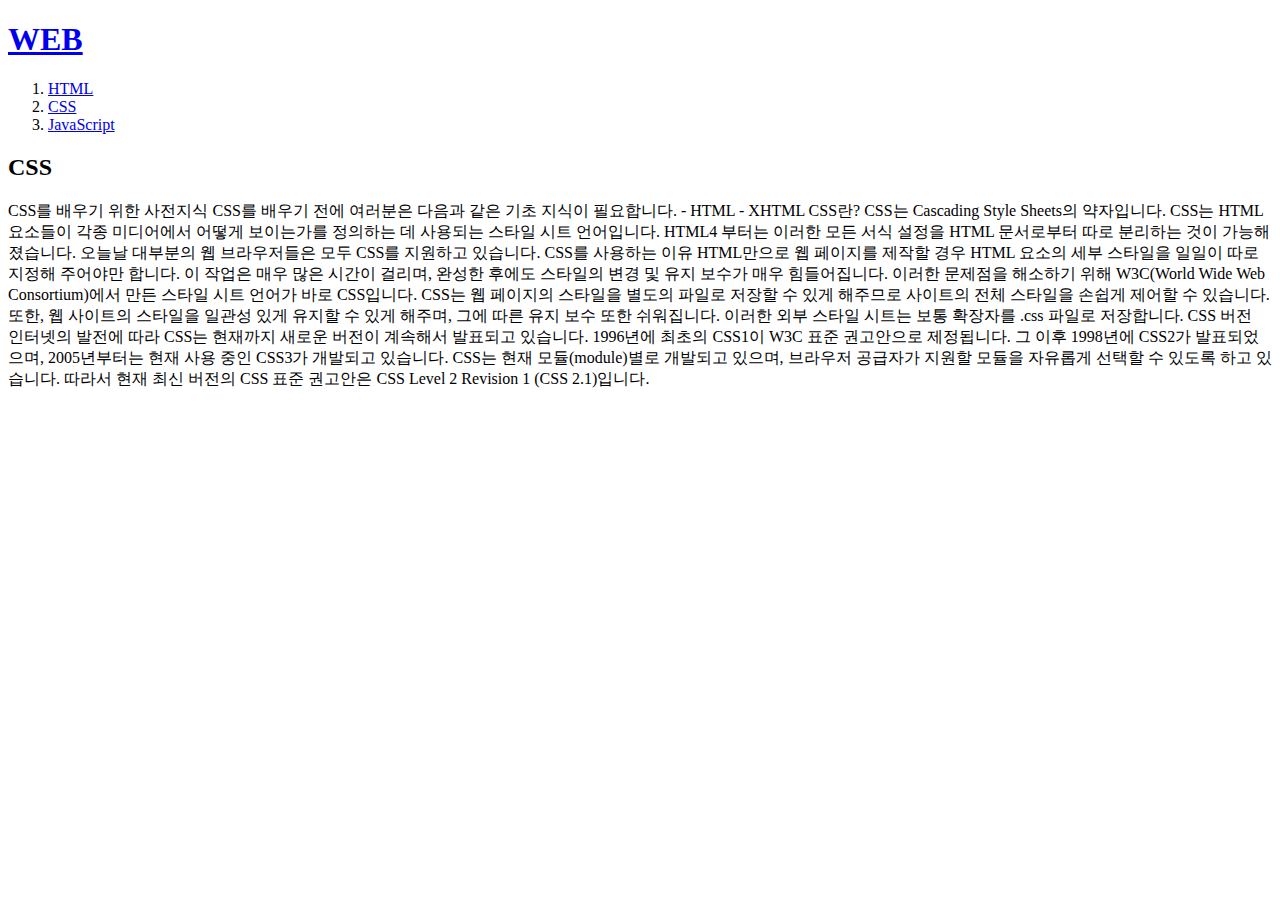
==== 2.html @ 60692b38 "first HTML" ====
<!doctype html>
<html>
<head>
<title>hanbinheo</title>
<meta charset="utf-8">
</head>
<body>
<h1><a href="index,html">WEB</a></h1>
<ol>
  <li><a href="1.html">HTML</a></li>
  <li><a href="2.html">CSS</a></li>
  <li><a href="3.html">JavaScript</a></li>
</ol>
<dr>
<h2>CSS</h2>
<p>
CSS를 배우기 위한 사전지식
CSS를 배우기 전에 여러분은 다음과 같은 기초 지식이 필요합니다.

- HTML
- XHTML

CSS란?
CSS는 Cascading Style Sheets의 약자입니다.
CSS는 HTML 요소들이 각종 미디어에서 어떻게 보이는가를 정의하는 데 사용되는 스타일 시트 언어입니다.
HTML4 부터는 이러한 모든 서식 설정을 HTML 문서로부터 따로 분리하는 것이 가능해졌습니다.
오늘날 대부분의 웹 브라우저들은 모두 CSS를 지원하고 있습니다.

CSS를 사용하는 이유
HTML만으로 웹 페이지를 제작할 경우 HTML 요소의 세부 스타일을 일일이 따로 지정해 주어야만 합니다.

이 작업은 매우 많은 시간이 걸리며, 완성한 후에도 스타일의 변경 및 유지 보수가 매우 힘들어집니다.
이러한 문제점을 해소하기 위해 W3C(World Wide Web Consortium)에서 만든 스타일 시트 언어가 바로 CSS입니다.
CSS는 웹 페이지의 스타일을 별도의 파일로 저장할 수 있게 해주므로 사이트의 전체 스타일을 손쉽게 제어할 수 있습니다.
또한, 웹 사이트의 스타일을 일관성 있게 유지할 수 있게 해주며, 그에 따른 유지 보수 또한 쉬워집니다.
이러한 외부 스타일 시트는 보통 확장자를 .css 파일로 저장합니다.
CSS 버전
인터넷의 발전에 따라 CSS는 현재까지 새로운 버전이 계속해서 발표되고 있습니다.
1996년에 최초의 CSS1이 W3C 표준 권고안으로 제정됩니다.
그 이후 1998년에 CSS2가 발표되었으며, 2005년부터는 현재 사용 중인 CSS3가 개발되고 있습니다.
CSS는 현재 모듈(module)별로 개발되고 있으며, 브라우저 공급자가 지원할 모듈을 자유롭게 선택할 수 있도록 하고 있습니다.
따라서 현재 최신 버전의 CSS 표준 권고안은 CSS Level 2 Revision 1 (CSS 2.1)입니다.
</p>
</body>
</html>
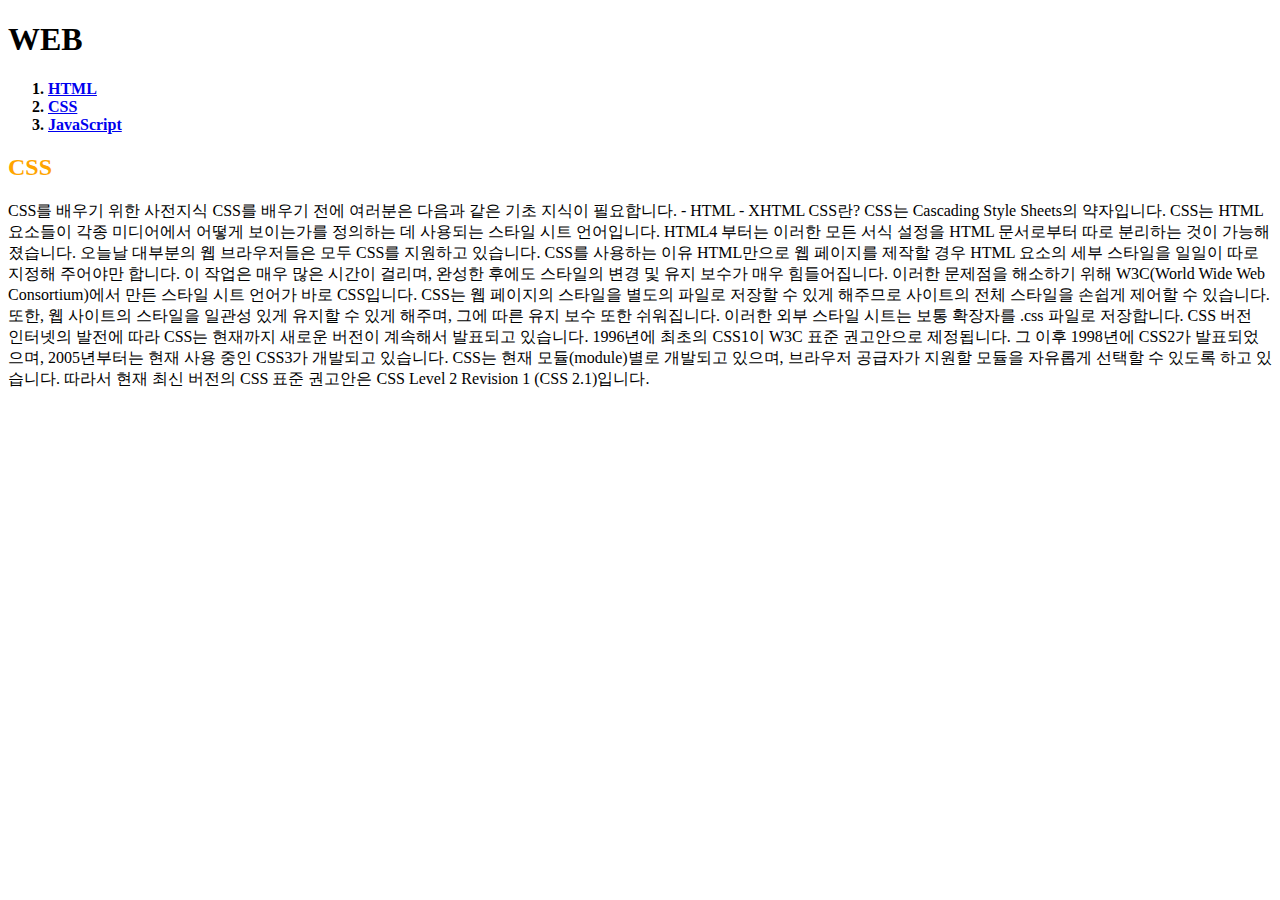
==== commit 59f6b0b9: "Add files via upload" ====
--- a/2.html
+++ b/2.html
@@ -3,43 +3,48 @@
 <head>
 <title>hanbinheo</title>
 <meta charset="utf-8">
+<link rel="stylesheet" href="style.css">
 </head>
 <body>
-<h1><a href="index,html">WEB</a></h1>
-<ol>
-  <li><a href="1.html">HTML</a></li>
-  <li><a href="2.html">CSS</a></li>
-  <li><a href="3.html">JavaScript</a></li>
-</ol>
-<dr>
-<h2>CSS</h2>
-<p>
-CSS를 배우기 위한 사전지식
-CSS를 배우기 전에 여러분은 다음과 같은 기초 지식이 필요합니다.
+<h1><a class="class">WEB</a></h1>
+<div id="grid">
+  <ol>
+    <strong><li><a href="1.html">HTML</a></li>
+    <li><a href="2.html" class="active">CSS</a></li>
+    <li><a href="3.html">JavaScript</a></li></strong>
+  </ol>
 
-- HTML
-- XHTML
+  <div id="article">
+    <h2><a style="color: orange;">CSS</a></h2>
+    <p>
+    CSS를 배우기 위한 사전지식
+    CSS를 배우기 전에 여러분은 다음과 같은 기초 지식이 필요합니다.
 
-CSS란?
-CSS는 Cascading Style Sheets의 약자입니다.
-CSS는 HTML 요소들이 각종 미디어에서 어떻게 보이는가를 정의하는 데 사용되는 스타일 시트 언어입니다.
-HTML4 부터는 이러한 모든 서식 설정을 HTML 문서로부터 따로 분리하는 것이 가능해졌습니다.
-오늘날 대부분의 웹 브라우저들은 모두 CSS를 지원하고 있습니다.
+    - HTML
+    - XHTML
 
-CSS를 사용하는 이유
-HTML만으로 웹 페이지를 제작할 경우 HTML 요소의 세부 스타일을 일일이 따로 지정해 주어야만 합니다.
+    CSS란?
+    CSS는 Cascading Style Sheets의 약자입니다.
+    CSS는 HTML 요소들이 각종 미디어에서 어떻게 보이는가를 정의하는 데 사용되는 스타일 시트 언어입니다.
+    HTML4 부터는 이러한 모든 서식 설정을 HTML 문서로부터 따로 분리하는 것이 가능해졌습니다.
+    오늘날 대부분의 웹 브라우저들은 모두 CSS를 지원하고 있습니다.
 
-이 작업은 매우 많은 시간이 걸리며, 완성한 후에도 스타일의 변경 및 유지 보수가 매우 힘들어집니다.
-이러한 문제점을 해소하기 위해 W3C(World Wide Web Consortium)에서 만든 스타일 시트 언어가 바로 CSS입니다.
-CSS는 웹 페이지의 스타일을 별도의 파일로 저장할 수 있게 해주므로 사이트의 전체 스타일을 손쉽게 제어할 수 있습니다.
-또한, 웹 사이트의 스타일을 일관성 있게 유지할 수 있게 해주며, 그에 따른 유지 보수 또한 쉬워집니다.
-이러한 외부 스타일 시트는 보통 확장자를 .css 파일로 저장합니다.
-CSS 버전
-인터넷의 발전에 따라 CSS는 현재까지 새로운 버전이 계속해서 발표되고 있습니다.
-1996년에 최초의 CSS1이 W3C 표준 권고안으로 제정됩니다.
-그 이후 1998년에 CSS2가 발표되었으며, 2005년부터는 현재 사용 중인 CSS3가 개발되고 있습니다.
-CSS는 현재 모듈(module)별로 개발되고 있으며, 브라우저 공급자가 지원할 모듈을 자유롭게 선택할 수 있도록 하고 있습니다.
-따라서 현재 최신 버전의 CSS 표준 권고안은 CSS Level 2 Revision 1 (CSS 2.1)입니다.
-</p>
+    CSS를 사용하는 이유
+    HTML만으로 웹 페이지를 제작할 경우 HTML 요소의 세부 스타일을 일일이 따로 지정해 주어야만 합니다.
+
+    이 작업은 매우 많은 시간이 걸리며, 완성한 후에도 스타일의 변경 및 유지 보수가 매우 힘들어집니다.
+    이러한 문제점을 해소하기 위해 W3C(World Wide Web Consortium)에서 만든 스타일 시트 언어가 바로 CSS입니다.
+    CSS는 웹 페이지의 스타일을 별도의 파일로 저장할 수 있게 해주므로 사이트의 전체 스타일을 손쉽게 제어할 수 있습니다.
+    또한, 웹 사이트의 스타일을 일관성 있게 유지할 수 있게 해주며, 그에 따른 유지 보수 또한 쉬워집니다.
+    이러한 외부 스타일 시트는 보통 확장자를 .css 파일로 저장합니다.
+    CSS 버전
+    인터넷의 발전에 따라 CSS는 현재까지 새로운 버전이 계속해서 발표되고 있습니다.
+    1996년에 최초의 CSS1이 W3C 표준 권고안으로 제정됩니다.
+    그 이후 1998년에 CSS2가 발표되었으며, 2005년부터는 현재 사용 중인 CSS3가 개발되고 있습니다.
+    CSS는 현재 모듈(module)별로 개발되고 있으며, 브라우저 공급자가 지원할 모듈을 자유롭게 선택할 수 있도록 하고 있습니다.
+    따라서 현재 최신 버전의 CSS 표준 권고안은 CSS Level 2 Revision 1 (CSS 2.1)입니다.
+    </p>
+  </div>
+</div>
 </body>
 </html>
